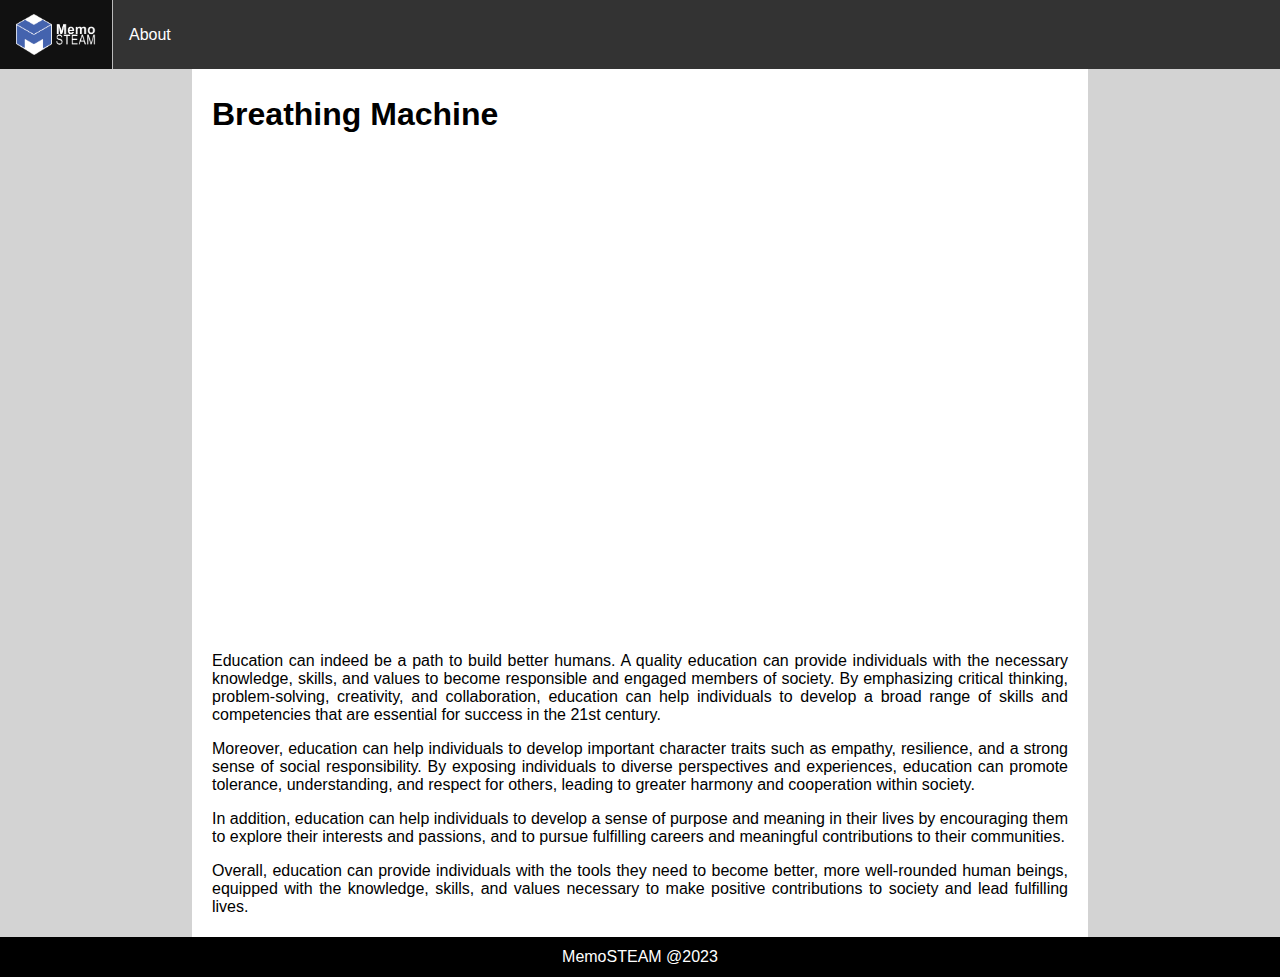
==== article-breathing-machine.html @ b75bf172 "Site inicial" ====
<!DOCTYPE html>
<html lang="en">
  <head>
    <meta charset="UTF-8" />
    <meta http-equiv="X-UA-Compatible" content="IE=edge" />
    <meta name="viewport" content="width=device-width, initial-scale=1.0" />
    <title>Document</title>
    <link rel="stylesheet" href="article.css" />
    <link rel="stylesheet" href="nav.css" />
  </head>

  <body>
    <header>
      <nav>
        <ul>
          <li>
            <a href="index.html">
              <img id="logo" src="image/logo_white.png"
            /></a>
          </li>
          <li><a  href="about.html">About</a></li>
        </ul>
      </nav>
    </header>

    <article>
      <h1>Breathing Machine</h1>


      <div class="video-container">
        <iframe class="video" src="https://www.youtube.com/embed/CE4qxgRykG0" title="Breathing Machine" frameborder="0" allow="accelerometer; autoplay; clipboard-write; encrypted-media; gyroscope; picture-in-picture; web-share" allowfullscreen></iframe>
      </div>

      <div style="display: none">
        <p class="demo2" id="article-title">
          Breathing Machine
        </p>
        <div
          id="article-image"
          class="img"
          style="background-image: url(image/breathing-machine.png)"
        ></div>
      </div>

      <p>
        Education can indeed be a path to build better humans. A quality
        education can provide individuals with the necessary knowledge, skills,
        and values to become responsible and engaged members of society. By
        emphasizing critical thinking, problem-solving, creativity, and
        collaboration, education can help individuals to develop a broad range
        of skills and competencies that are essential for success in the 21st
        century.
      </p>
      <p>
        Moreover, education can help individuals to develop important character
        traits such as empathy, resilience, and a strong sense of social
        responsibility. By exposing individuals to diverse perspectives and
        experiences, education can promote tolerance, understanding, and respect
        for others, leading to greater harmony and cooperation within society.
      </p>
      <p>
        In addition, education can help individuals to develop a sense of
        purpose and meaning in their lives by encouraging them to explore their
        interests and passions, and to pursue fulfilling careers and meaningful
        contributions to their communities.
      </p>
      <p>
        Overall, education can provide individuals with the tools they need to
        become better, more well-rounded human beings, equipped with the
        knowledge, skills, and values necessary to make positive contributions
        to society and lead fulfilling lives.
      </p>
    </article>

    <footer>
      <div>MemoSTEAM @2023</div>
    </footer>
  </body>
</html>
---- article.css ----
* {
  box-sizing: border-box;
}

html,
body {
  padding: 0;
  margin: 0;
}

* {
  /* border: 1px red solid;*/
}



body {
  font-family: Arial, sans-serif;
  text-align: justify;

  min-height: 100vh;

  display: flex;
  flex-direction: column;

  flex-wrap: nowrap;
  justify-content: flex-start;
  align-items: stretch;
  align-content: stretch;

  height: 100%;

  background-color: lightgray;
}



footer {
  background-color: black;
  color: white;

  
  width: 100%;
  height: 2.5rem; /* Footer height */
  text-align: center;
  vertical-align: middle;
  line-height: 2.5rem; 
  margin-top: auto;
}

article {
  padding: 5px 20px;
  background-color: white;
  height: 100%;
  min-height: 100%;
  width: 70%;
  margin: auto;
  flex-direction: column;
  flex: 1 1 auto;
}

.article-image {
  max-width: 50%;
  max-height: 50%;
  display: block;
  margin: auto;
}

.video-container {
  position: relative;
  width: 100%;
  height: 0;
  padding-bottom: 56.25%;
}

.video {
  position: absolute;
  top: 0;
  left: 0;
  width: 100%;
  height: 100%;
}

@media (max-width: 800px) {
  article {
    width: 100%;
  }
}
---- nav.css ----
/* Navigation */
#logo {
    width: 80px;
    height: 100%;
  }
  
  header {
    background-color: black;
    color: white;
    width: 100%;
  
  }

  
nav ul {
  
    list-style-type: none;
    margin: 0;
    padding: 0;
    overflow: hidden;
    background-color: #333;
  
    display: flex;
  }
  
  nav ul li {
    float: left;
    border-right:1px solid #bbb;
  
  }
  
  nav ul li:last-child {
    border-right: none;
  }
  
  nav ul li a {
    display: block;
    color: white;
    text-align: center;
    padding: 14px 16px;
    text-decoration: none;
  
    height: 100%;
    display: flex;
    align-items: center;
  }
  
  nav ul li a:hover:not(.active) {
    background-color: #111;
  }
  
  nav ul .active {
    background-color: #555555;
  }
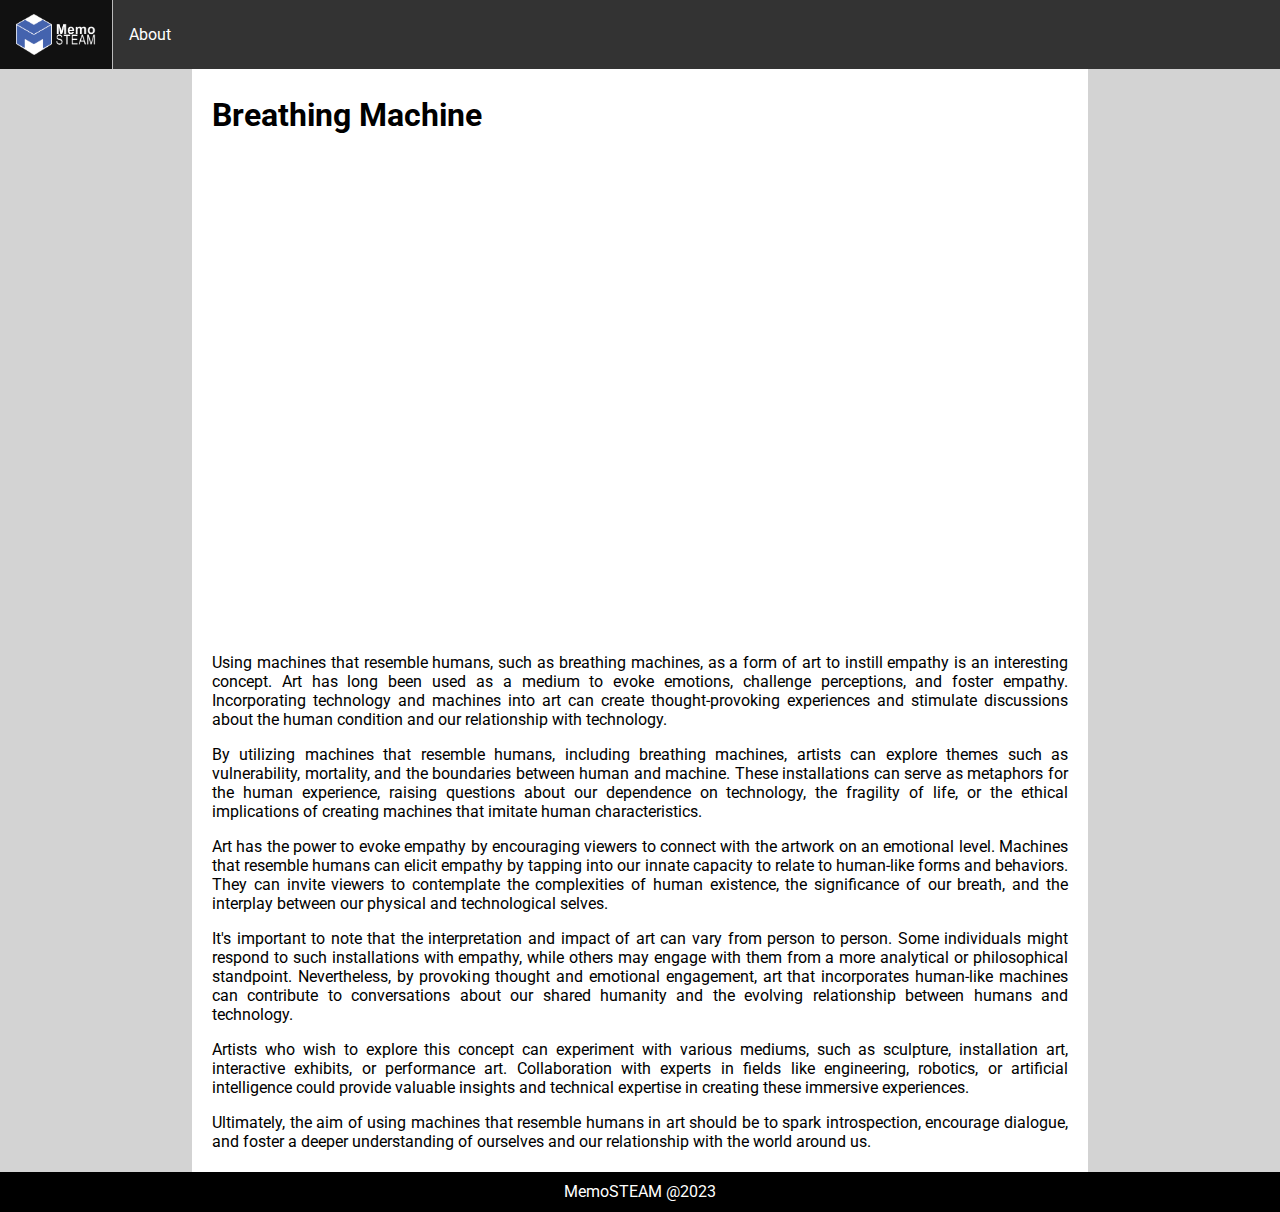
==== commit ab0f92c9: "Site final, para entrega" ====
--- a/article-breathing-machine.html
+++ b/article-breathing-machine.html
@@ -28,7 +28,7 @@
 
 
       <div class="video-container">
-        <iframe class="video" src="https://www.youtube.com/embed/CE4qxgRykG0" title="Breathing Machine" frameborder="0" allow="accelerometer; autoplay; clipboard-write; encrypted-media; gyroscope; picture-in-picture; web-share" allowfullscreen></iframe>
+        <iframe class="video" src="https://www.youtube.com/embed/CE4qxgRykG0?autoplay=1&loop=1&playlist=CE4qxgRykG0" title="Breathing Machine" frameborder="0" allow="accelerometer; autoplay; clipboard-write; encrypted-media; gyroscope; picture-in-picture; web-share" allowfullscreen></iframe>
       </div>
 
       <div style="display: none">
@@ -43,32 +43,22 @@
       </div>
 
       <p>
-        Education can indeed be a path to build better humans. A quality
-        education can provide individuals with the necessary knowledge, skills,
-        and values to become responsible and engaged members of society. By
-        emphasizing critical thinking, problem-solving, creativity, and
-        collaboration, education can help individuals to develop a broad range
-        of skills and competencies that are essential for success in the 21st
-        century.
+        Using machines that resemble humans, such as breathing machines, as a form of art to instill empathy is an interesting concept. Art has long been used as a medium to evoke emotions, challenge perceptions, and foster empathy. Incorporating technology and machines into art can create thought-provoking experiences and stimulate discussions about the human condition and our relationship with technology.
       </p>
       <p>
-        Moreover, education can help individuals to develop important character
-        traits such as empathy, resilience, and a strong sense of social
-        responsibility. By exposing individuals to diverse perspectives and
-        experiences, education can promote tolerance, understanding, and respect
-        for others, leading to greater harmony and cooperation within society.
+        By utilizing machines that resemble humans, including breathing machines, artists can explore themes such as vulnerability, mortality, and the boundaries between human and machine. These installations can serve as metaphors for the human experience, raising questions about our dependence on technology, the fragility of life, or the ethical implications of creating machines that imitate human characteristics.
       </p>
       <p>
-        In addition, education can help individuals to develop a sense of
-        purpose and meaning in their lives by encouraging them to explore their
-        interests and passions, and to pursue fulfilling careers and meaningful
-        contributions to their communities.
+        Art has the power to evoke empathy by encouraging viewers to connect with the artwork on an emotional level. Machines that resemble humans can elicit empathy by tapping into our innate capacity to relate to human-like forms and behaviors. They can invite viewers to contemplate the complexities of human existence, the significance of our breath, and the interplay between our physical and technological selves.
       </p>
       <p>
-        Overall, education can provide individuals with the tools they need to
-        become better, more well-rounded human beings, equipped with the
-        knowledge, skills, and values necessary to make positive contributions
-        to society and lead fulfilling lives.
+        It's important to note that the interpretation and impact of art can vary from person to person. Some individuals might respond to such installations with empathy, while others may engage with them from a more analytical or philosophical standpoint. Nevertheless, by provoking thought and emotional engagement, art that incorporates human-like machines can contribute to conversations about our shared humanity and the evolving relationship between humans and technology.
+      </p>
+      <p>
+        Artists who wish to explore this concept can experiment with various mediums, such as sculpture, installation art, interactive exhibits, or performance art. Collaboration with experts in fields like engineering, robotics, or artificial intelligence could provide valuable insights and technical expertise in creating these immersive experiences.
+      </p>
+      <p>
+        Ultimately, the aim of using machines that resemble humans in art should be to spark introspection, encourage dialogue, and foster a deeper understanding of ourselves and our relationship with the world around us.
       </p>
     </article>
 
--- a/article.css
+++ b/article.css
@@ -1,3 +1,5 @@
+@import url('https://fonts.googleapis.com/css2?family=Roboto:wght@100;300;400;500;700;900&display=swap');
+
 * {
   box-sizing: border-box;
 }
@@ -8,14 +10,10 @@
   margin: 0;
 }
 
-* {
-  /* border: 1px red solid;*/
-}
-
-
 
 body {
   font-family: Arial, sans-serif;
+  font-family: 'Roboto', sans-serif;
   text-align: justify;
 
   min-height: 100vh;
@@ -34,17 +32,16 @@
 }
 
 
-
 footer {
   background-color: black;
   color: white;
 
-  
+
   width: 100%;
   height: 2.5rem; /* Footer height */
   text-align: center;
   vertical-align: middle;
-  line-height: 2.5rem; 
+  line-height: 2.5rem;
   margin-top: auto;
 }
 
@@ -81,8 +78,37 @@
   height: 100%;
 }
 
-@media (max-width: 800px) {
+@media(max-width: 800px) {
   article {
     width: 100%;
   }
-}+}
+
+/* table */
+table {
+  margin-top: 20px;
+  margin-bottom: 20px;
+  border-collapse: collapse;
+  width: 100%;
+  max-width: 100%;
+  table-layout: fixed;
+}
+
+
+th,
+td {
+  border: 1px solid #ddd;
+  padding: 8px;
+
+  overflow-x: hidden;
+  white-space: nowrap;
+  text-overflow: ellipsis;
+}
+
+th {
+  background-color: #f2f2f2;
+}
+
+tr:nth-child(even) {
+  background-color: #f9f9f9;
+}
